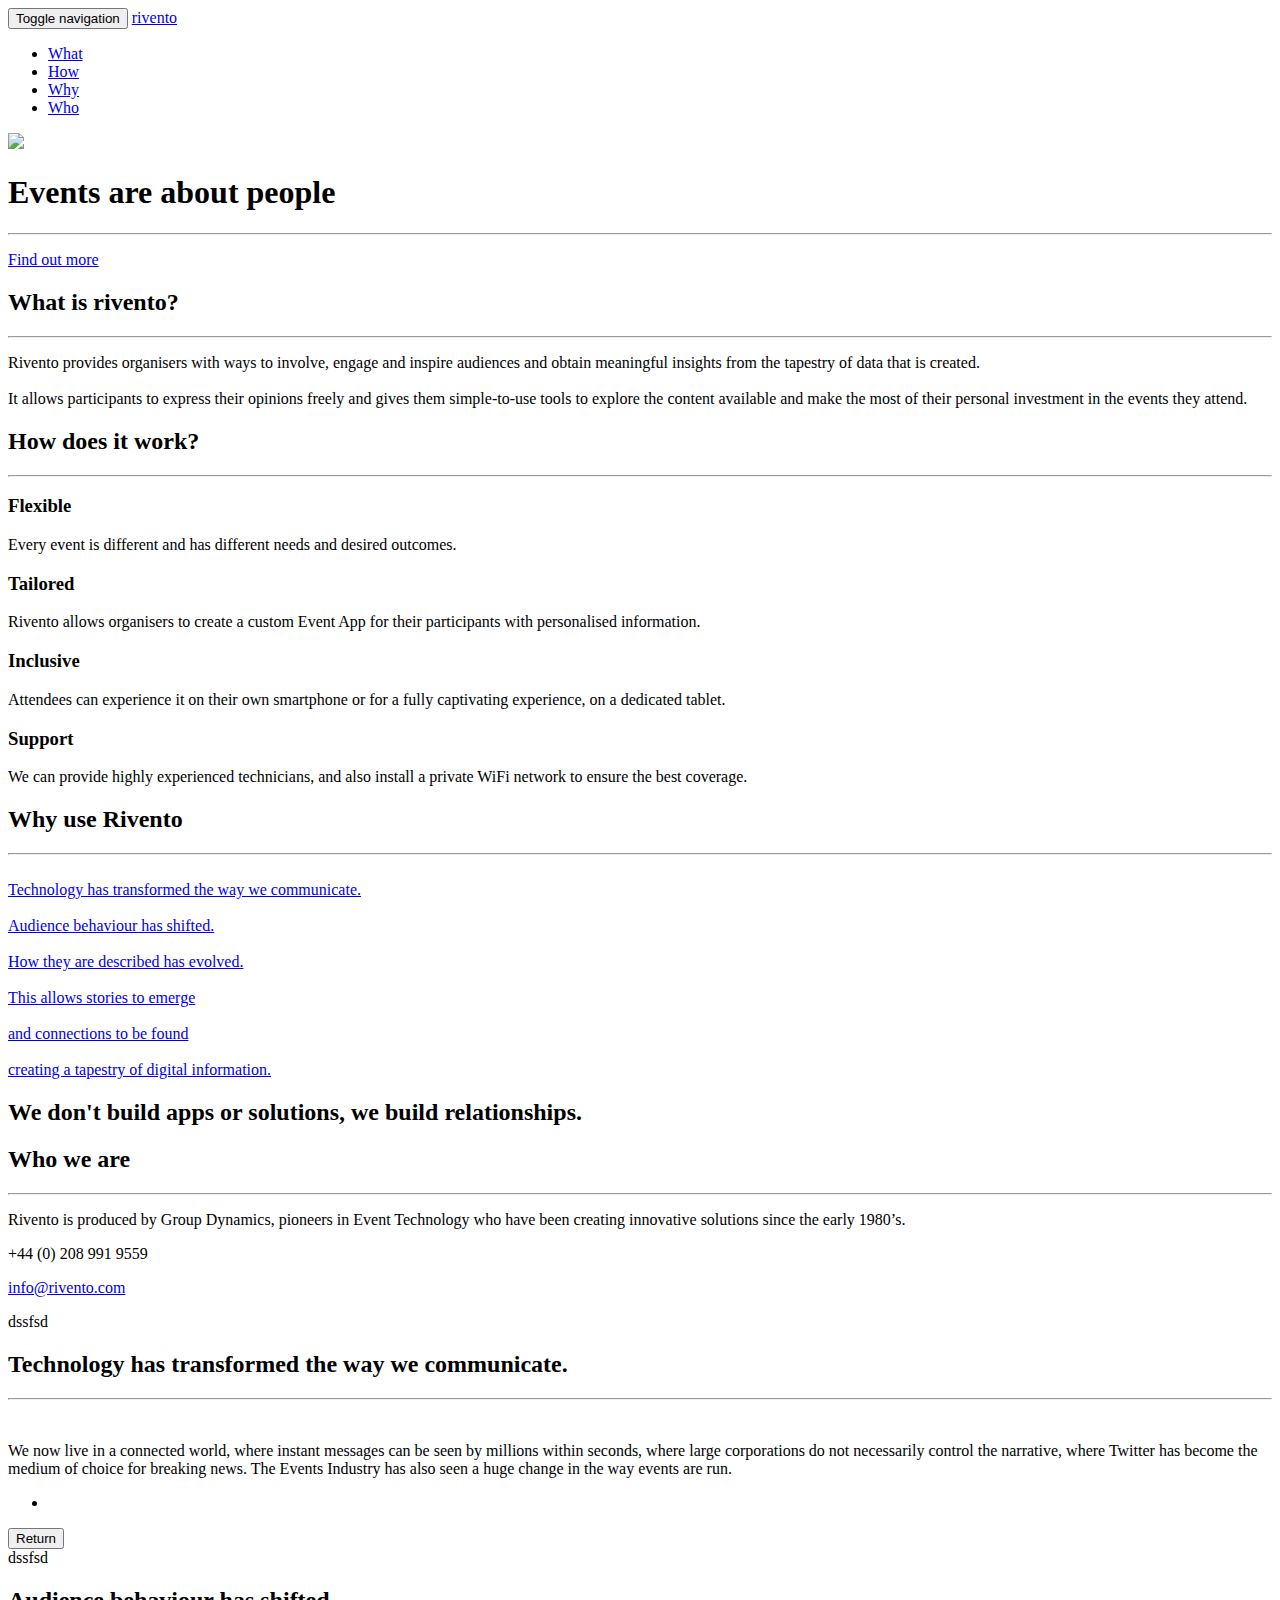
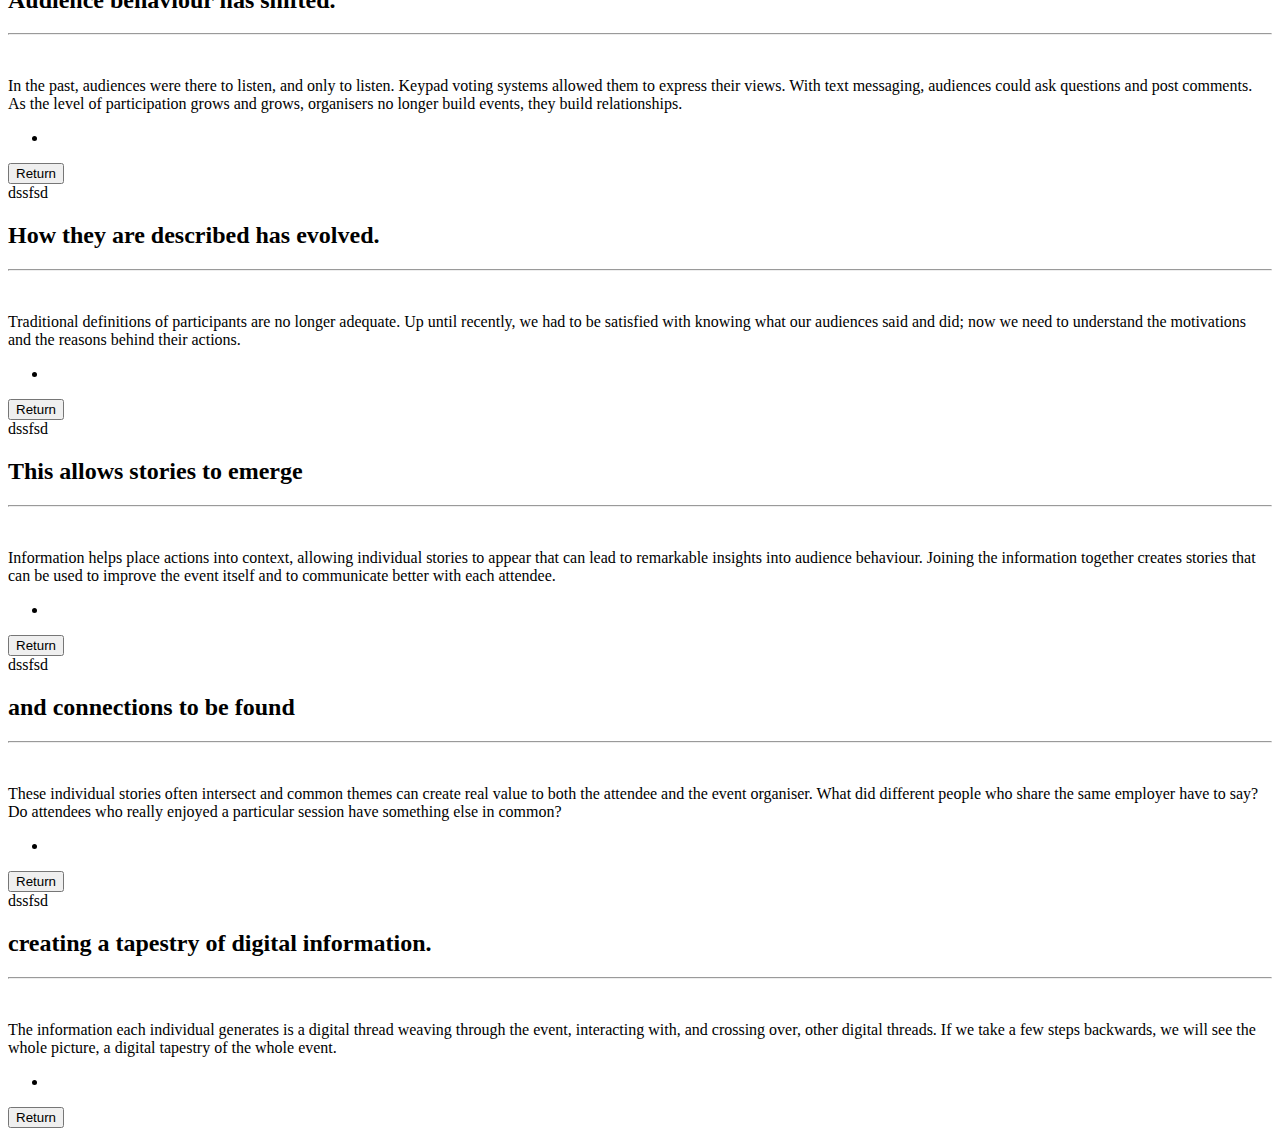
==== public/index.html @ 780c79ab "dns" ====
<!DOCTYPE html>
<html lang="en-us">
    <head>
        <meta charset="utf-8">
<meta http-equiv="X-UA-Compatible" content="IE=edge">
<meta name="viewport" content="width=device-width, initial-scale=1">
<meta name="author" content="Your name">
<meta name="description" content="Your description">
<meta name="generator" content="Hugo 0.46" />
<title>rivento</title>

<!-- Favicon -->
<link rel="shortcut icon" href="https://rivento.co.uk/favicon.png">
<!-- Bootstrap Core CSS -->
<link rel="stylesheet" href="https://rivento.co.uk/css/bootstrap.min.css" type="text/css">
<!-- Custom Fonts -->
<link href='//fonts.googleapis.com/css?family=Open+Sans:300italic,400italic,600italic,700italic,800italic,400,300,600,700,800' rel='stylesheet' type='text/css'>
<link href='//fonts.googleapis.com/css?family=Merriweather:400,300,300italic,400italic,700,700italic,900,900italic' rel='stylesheet' type='text/css'>
<link rel="stylesheet" href="https://rivento.co.uk/font-awesome/css/font-awesome.min.css" type="text/css">
<!-- Plugin CSS -->
<link rel="stylesheet" href="https://rivento.co.uk/css/animate.min.css" type="text/css">
<!-- Custom CSS -->
<link rel="stylesheet" href="https://rivento.co.uk/css/creative.css" type="text/css">
<link rel="stylesheet" href="https://rivento.co.uk/css/modals.css" type="text/css">

<!-- HTML5 Shim and Respond.js IE8 support of HTML5 elements and media queries -->
<!-- WARNING: Respond.js doesn't work if you view the page via file:// -->
<!--[if lt IE 9]>
        <script src="https://oss.maxcdn.com/libs/html5shiv/3.7.0/html5shiv.js"></script>
        <script src="https://oss.maxcdn.com/libs/respond.js/1.4.2/respond.min.js"></script>
<![endif]-->

    </head>
    <body id="page-top">
        
            <!-- NAVIGATION -->
<nav id="mainNav" class="navbar navbar-default navbar-fixed-top">
    <div class="container-fluid">
        <!-- Brand and toggle get grouped for better mobile display -->
        <div class="navbar-header">
            <button type="button" class="navbar-toggle collapsed" data-toggle="collapse" data-target="#bs-example-navbar-collapse-1">
                <span class="sr-only">Toggle navigation</span>
                <span class="icon-bar"></span>
                <span class="icon-bar"></span>
                <span class="icon-bar"></span>
            </button>
            
                <a class="navbar-brand page-scroll" href="#page-top">rivento</a>
            
        </div>
        <!-- Collect the nav links, forms, and other content for toggling -->
        <div class="collapse navbar-collapse" id="bs-example-navbar-collapse-1">
            <ul class="nav navbar-nav navbar-right">
                
                    <li>
                        <a class="page-scroll" href="#about">What</a>
                    </li>
                
                
                    <li>
                        <a class="page-scroll" href="#services">How</a>
                    </li>
                
                
                    <li>
                        <a class="page-scroll" href="#portfolio">Why</a>
                    </li>
                
                
                
                    <li>
                        <a class="page-scroll" href="#contact">Who</a>
                    </li>
                
            </ul>
        </div>
        <!-- /.navbar-collapse -->
    </div>
    <!-- /.container-fluid -->
</nav>

        

        
            <!-- HEADER -->
<header>
    <div class="header-content">
        <div class="header-content-inner">
            <img src = "img/rivento blue.png">
            
                <h1>Events are about people</h1>
            
            
                <hr>
            
            
                <p></p>
            
            
                <a href="#about" class="btn btn-primary btn-xl page-scroll">Find out more</a>
            
        </div>
    </div>
</header>

        

        
            <!-- ABOUT -->
<section class="bg-primary" id="about">
    <div class="container">
        <div class="row">
            <div class="col-lg-8 col-lg-offset-2 text-center">
                
                    <h2 class="section-heading">What is rivento?</h2>
                
                
                    <hr class="light">
                
                
                    <p class="text-faded">Rivento provides organisers with ways to involve, engage and inspire audiences and obtain meaningful insights from the tapestry of data that is created.<br> <br>It allows participants to express their opinions freely and gives them simple-to-use tools to explore the content available and make the most of their personal investment in the events they attend.</p>
                
                
            </div>
        </div>
    </div>
</section>

        

        
            <!-- SERVICES -->
<section id="services">
    
        <div class="container">
            <div class="row">
                <div class="col-lg-12 text-center">
                    <h2 class="section-heading">How does it work?</h2>
                    <hr class="primary">
                </div>
            </div>
        </div>
    
    <div class="container">
        <div class="row">
            
            <div class="col-lg-3 col-md-6 text-center">
                <div class="service-box">
                    <i class="fa fa-4x fa-random wow bounceIn text-primary"></i>
                    <h3>Flexible</h3>
                    
                        <p class="text-muted">Every event is different and has different needs and desired outcomes.</p>
                    
                </div>
            </div>
            
            <div class="col-lg-3 col-md-6 text-center">
                <div class="service-box">
                    <i class="fa fa-4x fa-id-badge wow bounceIn text-primary"></i>
                    <h3>Tailored</h3>
                    
                        <p class="text-muted">Rivento allows organisers to create a custom Event App for their participants with personalised information.</p>
                    
                </div>
            </div>
            
            <div class="col-lg-3 col-md-6 text-center">
                <div class="service-box">
                    <i class="fa fa-4x fa-users wow bounceIn text-primary"></i>
                    <h3>Inclusive</h3>
                    
                        <p class="text-muted">Attendees can experience it on their own smartphone or for a fully captivating experience, on a dedicated tablet.</p>
                    
                </div>
            </div>
            
            <div class="col-lg-3 col-md-6 text-center">
                <div class="service-box">
                    <i class="fa fa-4x fa-life-ring wow bounceIn text-primary"></i>
                    <h3>Support</h3>
                    
                        <p class="text-muted">We can provide highly experienced technicians, and also install a private WiFi network to ensure the best coverage.</p>
                    
                </div>
            </div>
            
        </div>
    </div>
</section>

        

        
            <section class="bg-primary" id="portfolio">
    <div class="container-fluid">
            
            <div class="container">
                <div class="row">
                    <div class="col-lg-12 text-center">
                        <h2 class="section-heading">Why use Rivento</h2>
                        <hr class="primary">
                    </div>
                </div>
            </div>
        
        <div class="row no-gutter">
            
                <div class="col-lg-4 col-sm-6">
                    <a href="#portfolioModal1" class="portfolio-box portfolio-link" data-toggle="modal">
                        <img src="img/portfolio/1.jpg" class="img-responsive" alt="">
                        
                            <div class="portfolio-box-caption">
                                <div class="portfolio-box-caption-content">
                                    
                                        <div class="project-category text-faded">
                                             
                                        </div>
                                    
                                    
                                        <div class="project-name">
                                            Technology has transformed the way we communicate.
                                        </div>
                                    
                                </div>
                            </div>
                        
                    </a>
                </div>
            
                <div class="col-lg-4 col-sm-6">
                    <a href="#portfolioModal2" class="portfolio-box portfolio-link" data-toggle="modal">
                        <img src="img/portfolio/2.jpg" class="img-responsive" alt="">
                        
                            <div class="portfolio-box-caption">
                                <div class="portfolio-box-caption-content">
                                    
                                        <div class="project-category text-faded">
                                             
                                        </div>
                                    
                                    
                                        <div class="project-name">
                                            Audience behaviour has shifted.
                                        </div>
                                    
                                </div>
                            </div>
                        
                    </a>
                </div>
            
                <div class="col-lg-4 col-sm-6">
                    <a href="#portfolioModal3" class="portfolio-box portfolio-link" data-toggle="modal">
                        <img src="img/portfolio/3.jpg" class="img-responsive" alt="">
                        
                            <div class="portfolio-box-caption">
                                <div class="portfolio-box-caption-content">
                                    
                                        <div class="project-category text-faded">
                                             
                                        </div>
                                    
                                    
                                        <div class="project-name">
                                            How they are described has evolved.
                                        </div>
                                    
                                </div>
                            </div>
                        
                    </a>
                </div>
            
                <div class="col-lg-4 col-sm-6">
                    <a href="#portfolioModal4" class="portfolio-box portfolio-link" data-toggle="modal">
                        <img src="img/portfolio/4.jpg" class="img-responsive" alt="">
                        
                            <div class="portfolio-box-caption">
                                <div class="portfolio-box-caption-content">
                                    
                                        <div class="project-category text-faded">
                                             
                                        </div>
                                    
                                    
                                        <div class="project-name">
                                            This allows stories to emerge
                                        </div>
                                    
                                </div>
                            </div>
                        
                    </a>
                </div>
            
                <div class="col-lg-4 col-sm-6">
                    <a href="#portfolioModal5" class="portfolio-box portfolio-link" data-toggle="modal">
                        <img src="img/portfolio/5.jpg" class="img-responsive" alt="">
                        
                            <div class="portfolio-box-caption">
                                <div class="portfolio-box-caption-content">
                                    
                                        <div class="project-category text-faded">
                                             
                                        </div>
                                    
                                    
                                        <div class="project-name">
                                            and connections to be found
                                        </div>
                                    
                                </div>
                            </div>
                        
                    </a>
                </div>
            
                <div class="col-lg-4 col-sm-6">
                    <a href="#portfolioModal6" class="portfolio-box portfolio-link" data-toggle="modal">
                        <img src="img/portfolio/6.jpg" class="img-responsive" alt="">
                        
                            <div class="portfolio-box-caption">
                                <div class="portfolio-box-caption-content">
                                    
                                        <div class="project-category text-faded">
                                             
                                        </div>
                                    
                                    
                                        <div class="project-name">
                                            creating a tapestry of digital information.
                                        </div>
                                    
                                </div>
                            </div>
                        
                    </a>
                </div>
            
        </div>
    </div>
</section>

        

        

        
            <!-- ASIDE -->
<aside class="bg-dark">
    <div class="container text-center">
        <div class="call-to-action">
            <h2>We don&#39;t build apps or solutions, we build relationships.</h2>
            
        </div>
    </div>
</aside>

        

        
            <!-- CONTACT -->
<section id="contact">
    <div class="container">
        <div class="row">
            <div class="col-lg-8 col-lg-offset-2 text-center">
                
                    <h2 class="section-heading">Who we are</h2>
                
                
                    <hr class="primary">
                
                
                    <p>Rivento is produced by Group Dynamics, pioneers in Event Technology who have been creating innovative solutions since the early 1980’s.</p>
                
            </div>
            
                <div class="
                
                    col-lg-4
                
                col-lg-offset-2 text-center">
                    <i class="fa fa-phone fa-3x wow bounceIn"></i>
                    <p>&#43;44 (0) 208 991 9559</p>
                </div>
            
            
                <div class="
                
                    col-lg-4
                
                 text-center">
                    <i class="fa fa-envelope-o fa-3x wow bounceIn" data-wow-delay=".1s"></i>
                    <p><a href="mailto:info@rivento.com">info@rivento.com</a></p>
                </div>
            
        </div>
    </div>
</section>

        

        
            <!-- Portfolio Modals -->

<div class="portfolio-modal modal fade" id="portfolioModal1" tabindex="-1" role="dialog" aria-hidden="true">
    dssfsd
    <div class="modal-content">
        <div class="close-modal" data-dismiss="modal">
            <div class="lr">
                <div class="rl">
                </div>
            </div>
        </div>
        <div class="container">
            <div class="row">
                <div class="col-lg-8 col-lg-offset-2">
                    <div class="modal-body">
                        
                            <h2>Technology has transformed the way we communicate.</h2>
                        
                        
                            <hr class="star-primary">
                        
                        <img src="img/portfolio/1.jpg" class="img-responsive img-centered" alt="">
                        
                            <p>We now live in a connected world, where instant messages can be seen by millions within seconds, where large corporations do not necessarily control the narrative, where Twitter has become the medium of choice for breaking news. The Events Industry has also seen a huge change in the way events are run.</p>
                        
                        
                            <ul class="list-inline item-details">
                                
                                
                                
                                    <li>
                                        <strong><a href="#"> </a></strong>
                                    </li>
                                
                            </ul>
                        
                        
                            <button type="button" class="btn btn-default" data-dismiss="modal"><i class="fa fa-times"></i>Return</button>
                        
                    </div>
                </div>
            </div>
        </div>
    </div>
</div>

<div class="portfolio-modal modal fade" id="portfolioModal2" tabindex="-1" role="dialog" aria-hidden="true">
    dssfsd
    <div class="modal-content">
        <div class="close-modal" data-dismiss="modal">
            <div class="lr">
                <div class="rl">
                </div>
            </div>
        </div>
        <div class="container">
            <div class="row">
                <div class="col-lg-8 col-lg-offset-2">
                    <div class="modal-body">
                        
                            <h2>Audience behaviour has shifted.</h2>
                        
                        
                            <hr class="star-primary">
                        
                        <img src="img/portfolio/2.jpg" class="img-responsive img-centered" alt="">
                        
                            <p>In the past, audiences were there to listen, and only to listen. Keypad voting systems allowed them to express their views. With text messaging, audiences could ask questions and post comments. As the level of participation grows and grows, organisers no longer build events, they build relationships.</p>
                        
                        
                            <ul class="list-inline item-details">
                                
                                
                                
                                    <li>
                                        <strong><a href="#"> </a></strong>
                                    </li>
                                
                            </ul>
                        
                        
                            <button type="button" class="btn btn-default" data-dismiss="modal"><i class="fa fa-times"></i>Return</button>
                        
                    </div>
                </div>
            </div>
        </div>
    </div>
</div>

<div class="portfolio-modal modal fade" id="portfolioModal3" tabindex="-1" role="dialog" aria-hidden="true">
    dssfsd
    <div class="modal-content">
        <div class="close-modal" data-dismiss="modal">
            <div class="lr">
                <div class="rl">
                </div>
            </div>
        </div>
        <div class="container">
            <div class="row">
                <div class="col-lg-8 col-lg-offset-2">
                    <div class="modal-body">
                        
                            <h2>How they are described has evolved.</h2>
                        
                        
                            <hr class="star-primary">
                        
                        <img src="img/portfolio/3.jpg" class="img-responsive img-centered" alt="">
                        
                            <p>Traditional definitions of participants are no longer adequate. Up until recently, we had to be satisfied with knowing what our audiences said and did; now we need to understand the motivations and the reasons behind their actions.</p>
                        
                        
                            <ul class="list-inline item-details">
                                
                                
                                
                                    <li>
                                        <strong><a href="#"> </a></strong>
                                    </li>
                                
                            </ul>
                        
                        
                            <button type="button" class="btn btn-default" data-dismiss="modal"><i class="fa fa-times"></i>Return</button>
                        
                    </div>
                </div>
            </div>
        </div>
    </div>
</div>

<div class="portfolio-modal modal fade" id="portfolioModal4" tabindex="-1" role="dialog" aria-hidden="true">
    dssfsd
    <div class="modal-content">
        <div class="close-modal" data-dismiss="modal">
            <div class="lr">
                <div class="rl">
                </div>
            </div>
        </div>
        <div class="container">
            <div class="row">
                <div class="col-lg-8 col-lg-offset-2">
                    <div class="modal-body">
                        
                            <h2>This allows stories to emerge</h2>
                        
                        
                            <hr class="star-primary">
                        
                        <img src="img/portfolio/4.jpg" class="img-responsive img-centered" alt="">
                        
                            <p>Information helps place actions into context, allowing individual stories to appear that can lead to remarkable insights into audience behaviour. Joining the information together creates stories that can be used to improve the event itself and to communicate better with each attendee.</p>
                        
                        
                            <ul class="list-inline item-details">
                                
                                
                                
                                    <li>
                                        <strong><a href="#"> </a></strong>
                                    </li>
                                
                            </ul>
                        
                        
                            <button type="button" class="btn btn-default" data-dismiss="modal"><i class="fa fa-times"></i>Return</button>
                        
                    </div>
                </div>
            </div>
        </div>
    </div>
</div>

<div class="portfolio-modal modal fade" id="portfolioModal5" tabindex="-1" role="dialog" aria-hidden="true">
    dssfsd
    <div class="modal-content">
        <div class="close-modal" data-dismiss="modal">
            <div class="lr">
                <div class="rl">
                </div>
            </div>
        </div>
        <div class="container">
            <div class="row">
                <div class="col-lg-8 col-lg-offset-2">
                    <div class="modal-body">
                        
                            <h2>and connections to be found</h2>
                        
                        
                            <hr class="star-primary">
                        
                        <img src="img/portfolio/5.jpg" class="img-responsive img-centered" alt="">
                        
                            <p>These individual stories often intersect and common themes can create real value to both the attendee and the event organiser. What did different people who share the same employer have to say? Do attendees who really enjoyed a particular session have something else in common?</p>
                        
                        
                            <ul class="list-inline item-details">
                                
                                
                                
                                    <li>
                                        <strong><a href="#"> </a></strong>
                                    </li>
                                
                            </ul>
                        
                        
                            <button type="button" class="btn btn-default" data-dismiss="modal"><i class="fa fa-times"></i>Return</button>
                        
                    </div>
                </div>
            </div>
        </div>
    </div>
</div>

<div class="portfolio-modal modal fade" id="portfolioModal6" tabindex="-1" role="dialog" aria-hidden="true">
    dssfsd
    <div class="modal-content">
        <div class="close-modal" data-dismiss="modal">
            <div class="lr">
                <div class="rl">
                </div>
            </div>
        </div>
        <div class="container">
            <div class="row">
                <div class="col-lg-8 col-lg-offset-2">
                    <div class="modal-body">
                        
                            <h2>creating a tapestry of digital information.</h2>
                        
                        
                            <hr class="star-primary">
                        
                        <img src="img/portfolio/6.jpg" class="img-responsive img-centered" alt="">
                        
                            <p>The information each individual generates is a digital thread weaving through the event, interacting with, and crossing over, other digital threads. If we take a few steps backwards, we will see the whole picture, a digital tapestry of the whole event.</p>
                        
                        
                            <ul class="list-inline item-details">
                                
                                
                                
                                    <li>
                                        <strong><a href="#"> </a></strong>
                                    </li>
                                
                            </ul>
                        
                        
                            <button type="button" class="btn btn-default" data-dismiss="modal"><i class="fa fa-times"></i>Return</button>
                        
                    </div>
                </div>
            </div>
        </div>
    </div>
</div>


        

        <!-- jQuery -->
<script src="https://rivento.co.uk/js/jquery.js"></script>
<!-- Bootstrap Core JavaScript -->
<script src="https://rivento.co.uk/js/bootstrap.min.js"></script>
<!-- Plugin JavaScript -->
<script src="https://rivento.co.uk/js/jquery.easing.min.js"></script>
<script src="https://rivento.co.uk/js/jquery.fittext.js"></script>
<script src="https://rivento.co.uk/js/wow.min.js"></script>

<!-- Custom Theme JavaScript -->
<script src="https://rivento.co.uk/js/creative.js"></script>


        
    </body>
</html>
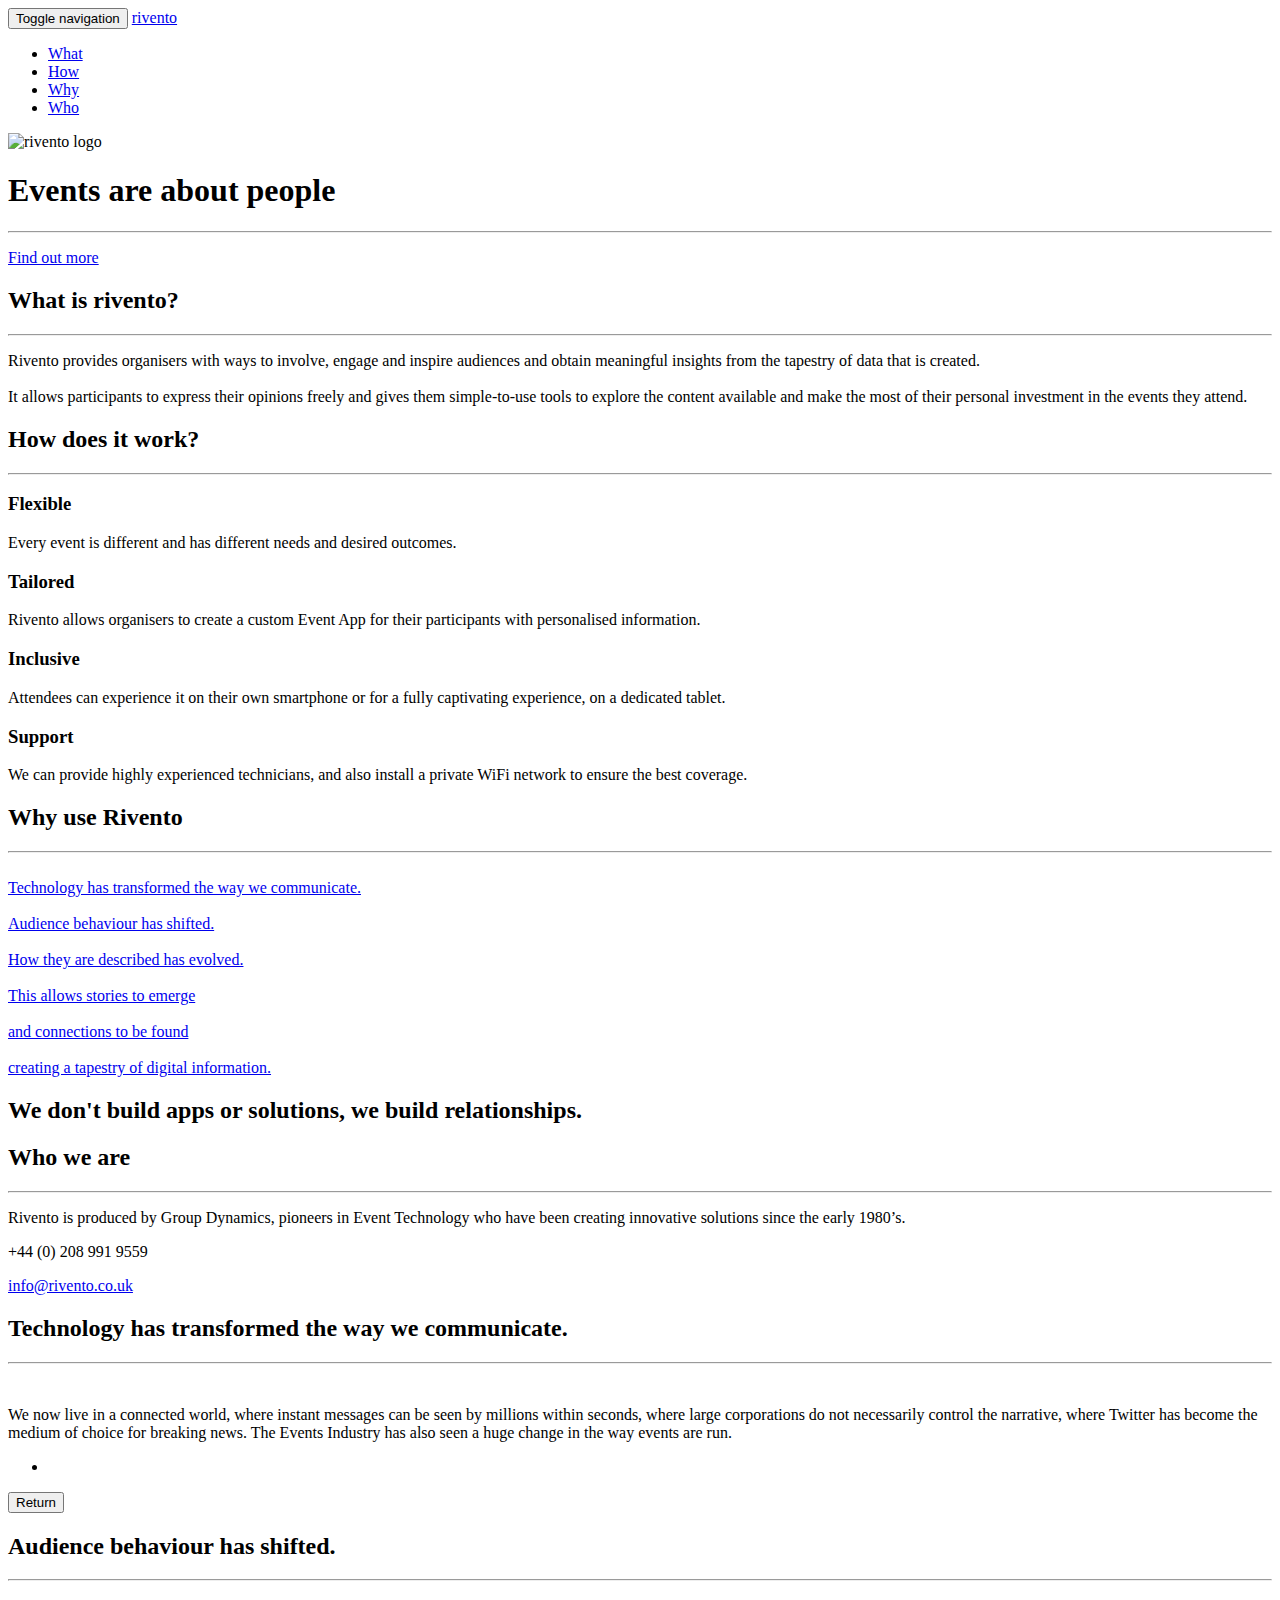
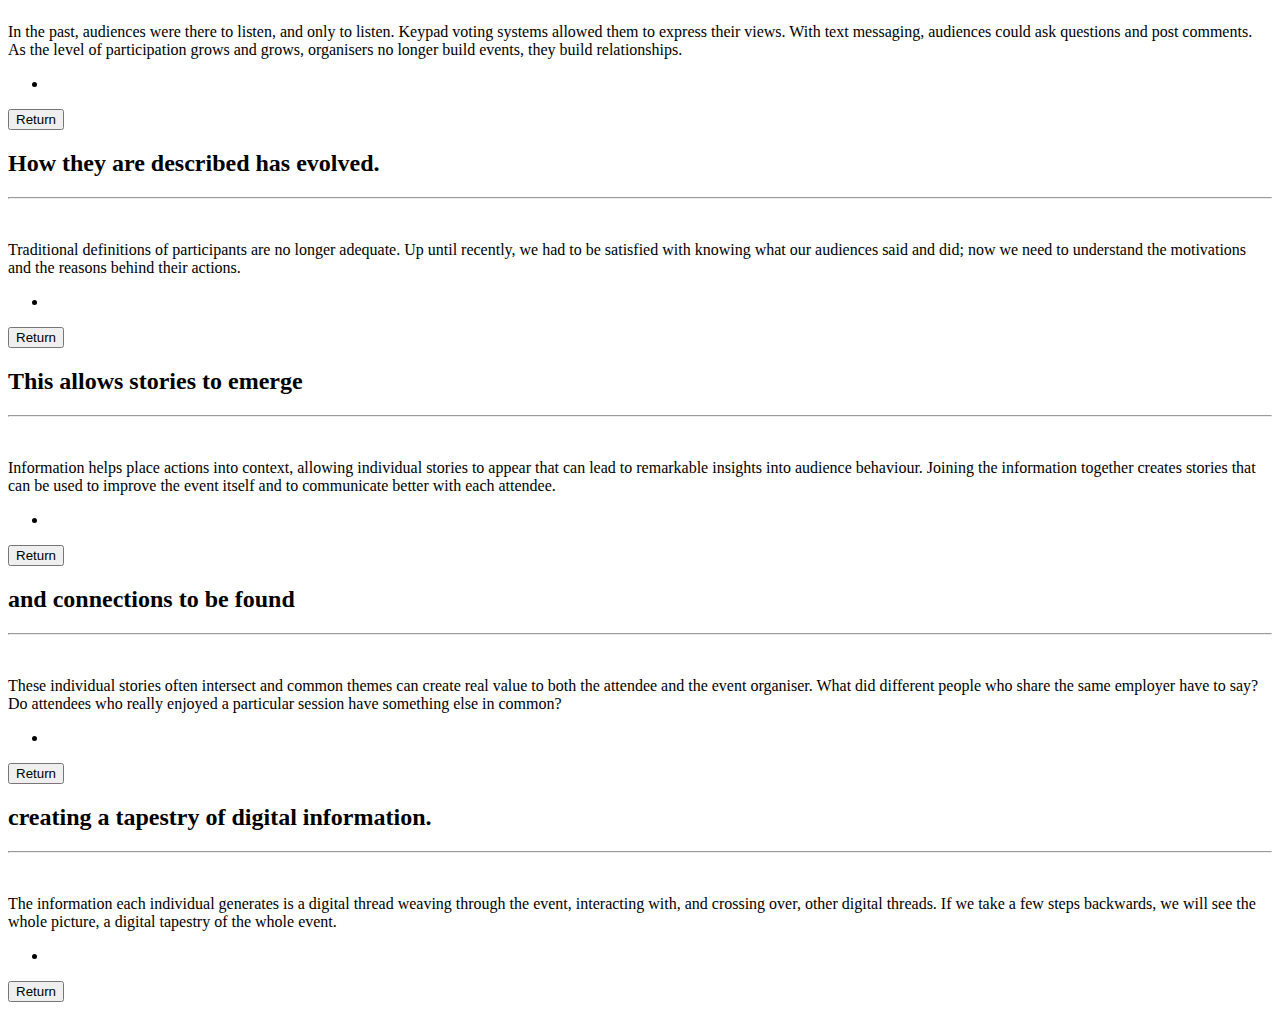
==== commit 6646d70f: "update description for SEO" ====
--- a/public/index.html
+++ b/public/index.html
@@ -4,24 +4,25 @@
         <meta charset="utf-8">
 <meta http-equiv="X-UA-Compatible" content="IE=edge">
 <meta name="viewport" content="width=device-width, initial-scale=1">
-<meta name="author" content="Your name">
-<meta name="description" content="Your description">
+<meta name="theme-color" content="#0070c0"/>
+<meta name="author" content="Rivento">
+<meta name="description" content="Event Technology for Meetings &amp; Conferences">
 <meta name="generator" content="Hugo 0.46" />
 <title>rivento</title>
 
 <!-- Favicon -->
-<link rel="shortcut icon" href="https://rivento.co.uk/favicon.png">
+<link rel="shortcut icon" href="https://www.rivento.co.uk/favicon.png">
 <!-- Bootstrap Core CSS -->
-<link rel="stylesheet" href="https://rivento.co.uk/css/bootstrap.min.css" type="text/css">
+<link rel="stylesheet" href="https://www.rivento.co.uk/css/bootstrap.min.css" type="text/css">
 <!-- Custom Fonts -->
 <link href='//fonts.googleapis.com/css?family=Open+Sans:300italic,400italic,600italic,700italic,800italic,400,300,600,700,800' rel='stylesheet' type='text/css'>
 <link href='//fonts.googleapis.com/css?family=Merriweather:400,300,300italic,400italic,700,700italic,900,900italic' rel='stylesheet' type='text/css'>
-<link rel="stylesheet" href="https://rivento.co.uk/font-awesome/css/font-awesome.min.css" type="text/css">
+<link rel="stylesheet" href="https://www.rivento.co.uk/font-awesome/css/font-awesome.min.css" type="text/css">
 <!-- Plugin CSS -->
-<link rel="stylesheet" href="https://rivento.co.uk/css/animate.min.css" type="text/css">
+<link rel="stylesheet" href="https://www.rivento.co.uk/css/animate.min.css" type="text/css">
 <!-- Custom CSS -->
-<link rel="stylesheet" href="https://rivento.co.uk/css/creative.css" type="text/css">
-<link rel="stylesheet" href="https://rivento.co.uk/css/modals.css" type="text/css">
+<link rel="stylesheet" href="https://www.rivento.co.uk/css/creative.css" type="text/css">
+<link rel="stylesheet" href="https://www.rivento.co.uk/css/modals.css" type="text/css">
 
 <!-- HTML5 Shim and Respond.js IE8 support of HTML5 elements and media queries -->
 <!-- WARNING: Respond.js doesn't work if you view the page via file:// -->
@@ -86,7 +87,7 @@
 <header>
     <div class="header-content">
         <div class="header-content-inner">
-            <img src = "img/rivento blue.png">
+            <img src = "img/rivento blue.png" alt="rivento logo" class="centre">
             
                 <h1>Events are about people</h1>
             
@@ -391,7 +392,7 @@
                 
                  text-center">
                     <i class="fa fa-envelope-o fa-3x wow bounceIn" data-wow-delay=".1s"></i>
-                    <p><a href="mailto:info@rivento.com">info@rivento.com</a></p>
+                    <p><a href="mailto:info@rivento.co.uk">info@rivento.co.uk</a></p>
                 </div>
             
         </div>
@@ -404,7 +405,6 @@
             <!-- Portfolio Modals -->
 
 <div class="portfolio-modal modal fade" id="portfolioModal1" tabindex="-1" role="dialog" aria-hidden="true">
-    dssfsd
     <div class="modal-content">
         <div class="close-modal" data-dismiss="modal">
             <div class="lr">
@@ -448,7 +448,6 @@
 </div>
 
 <div class="portfolio-modal modal fade" id="portfolioModal2" tabindex="-1" role="dialog" aria-hidden="true">
-    dssfsd
     <div class="modal-content">
         <div class="close-modal" data-dismiss="modal">
             <div class="lr">
@@ -492,7 +491,6 @@
 </div>
 
 <div class="portfolio-modal modal fade" id="portfolioModal3" tabindex="-1" role="dialog" aria-hidden="true">
-    dssfsd
     <div class="modal-content">
         <div class="close-modal" data-dismiss="modal">
             <div class="lr">
@@ -536,7 +534,6 @@
 </div>
 
 <div class="portfolio-modal modal fade" id="portfolioModal4" tabindex="-1" role="dialog" aria-hidden="true">
-    dssfsd
     <div class="modal-content">
         <div class="close-modal" data-dismiss="modal">
             <div class="lr">
@@ -580,7 +577,6 @@
 </div>
 
 <div class="portfolio-modal modal fade" id="portfolioModal5" tabindex="-1" role="dialog" aria-hidden="true">
-    dssfsd
     <div class="modal-content">
         <div class="close-modal" data-dismiss="modal">
             <div class="lr">
@@ -624,7 +620,6 @@
 </div>
 
 <div class="portfolio-modal modal fade" id="portfolioModal6" tabindex="-1" role="dialog" aria-hidden="true">
-    dssfsd
     <div class="modal-content">
         <div class="close-modal" data-dismiss="modal">
             <div class="lr">
@@ -671,16 +666,16 @@
         
 
         <!-- jQuery -->
-<script src="https://rivento.co.uk/js/jquery.js"></script>
+<script src="https://www.rivento.co.uk/js/jquery.js"></script>
 <!-- Bootstrap Core JavaScript -->
-<script src="https://rivento.co.uk/js/bootstrap.min.js"></script>
+<script src="https://www.rivento.co.uk/js/bootstrap.min.js"></script>
 <!-- Plugin JavaScript -->
-<script src="https://rivento.co.uk/js/jquery.easing.min.js"></script>
-<script src="https://rivento.co.uk/js/jquery.fittext.js"></script>
-<script src="https://rivento.co.uk/js/wow.min.js"></script>
+<script src="https://www.rivento.co.uk/js/jquery.easing.min.js"></script>
+<script src="https://www.rivento.co.uk/js/jquery.fittext.js"></script>
+<script src="https://www.rivento.co.uk/js/wow.min.js"></script>
 
 <!-- Custom Theme JavaScript -->
-<script src="https://rivento.co.uk/js/creative.js"></script>
+<script src="https://www.rivento.co.uk/js/creative.js"></script>
 
 
         
